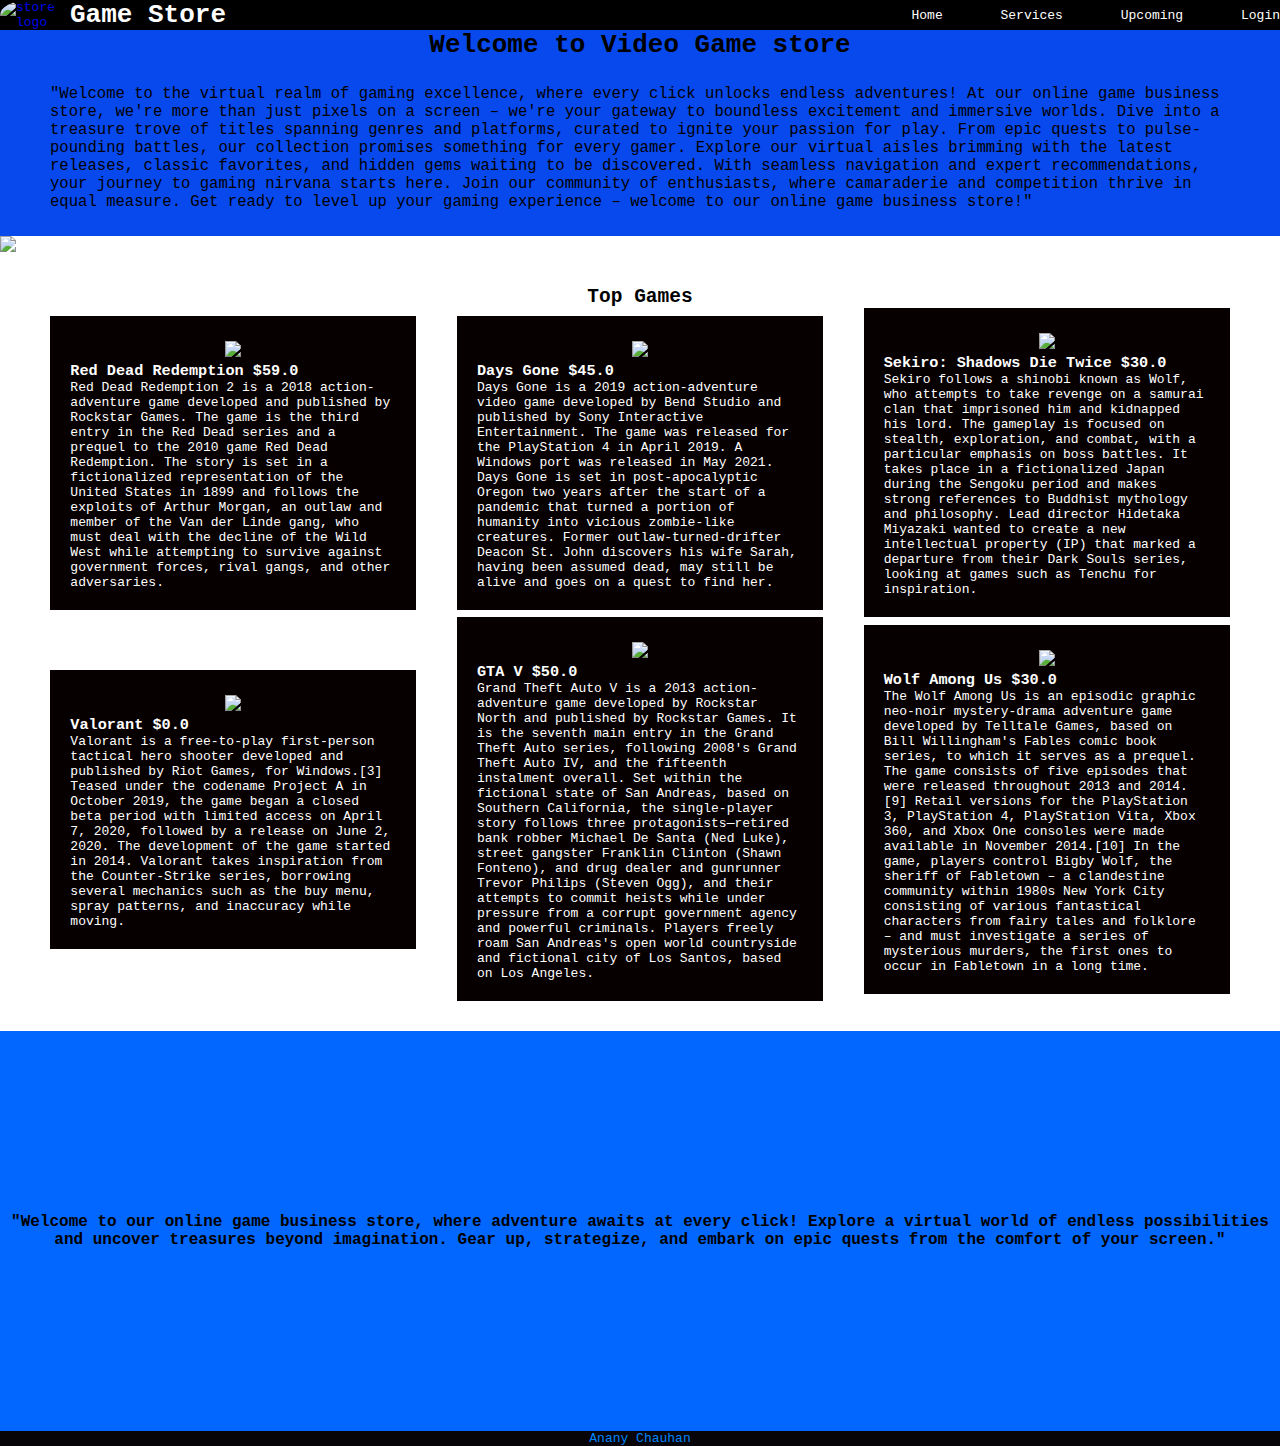
==== index.html @ 771bb253 "Add files via upload" ====
<!DOCTYPE html>
<html lang="en">
  <head>
    <meta charset="UTF-8" />
    <meta name="viewport" content="width=device-width, initial-scale=1.0" />
    <link href="/index.css" rel="stylesheet" />
    <title>Assignment-1</title>
  </head>
  <body>
    <nav>
      <div class="logo">
        <a href="./index.html">
          <img src="game store.avif" id="store-logo" alt="store logo" />
          <h1>Game Store</h1>
        </a>
      </div>
      <div class="menu">
        <a href="./index.html">Home</a>
        <a href="./services.html">Services</a>
        <a href="./upcoming.html">Upcoming</a>
        <a href="./login.html">Login</a>
      </div>
    </nav>

    <main>
     
      <div class="welcome-note">
        <h1>Welcome to Video Game store</h1>
        <p>
          "Welcome to the virtual realm of gaming excellence, where every click unlocks endless adventures! At our online game business store, we're more than just pixels on a screen – we're your gateway to boundless excitement and immersive worlds. Dive into a treasure trove of titles spanning genres and platforms, curated to ignite your passion for play. From epic quests to pulse-pounding battles, our collection promises something for every gamer. Explore our virtual aisles brimming with the latest releases, classic favorites, and hidden gems waiting to be discovered. With seamless navigation and expert recommendations, your journey to gaming nirvana starts here. Join our community of enthusiasts, where camaraderie and competition thrive in equal measure. Get ready to level up your gaming experience – welcome to our online game business store!"
        </p>
      </div>
      <img src="4ba4255bf4bd44156648a7aeb79e7e86.jpg">
     <div class="products">
        <h2>Top Games</h2>
        <ul>
          <li>
            <img src="Red_Dead_Redemption_II.jpg" />

            <h3>Red Dead Redemption $59.0</h3>
            <p>
              Red Dead Redemption 2 is a 2018 action-adventure game developed and published by Rockstar Games. The game is the third entry in the Red Dead series and a prequel to the 2010 game Red Dead Redemption. The story is set in a fictionalized representation of the United States in 1899 and follows the exploits of Arthur Morgan, an outlaw and member of the Van der Linde gang, who must deal with the decline of the Wild West while attempting to survive against government forces, rival gangs, and other adversaries.
            </p>
          </li>
          <li>
            <img src="MV5BMzRlYTE3MjgtMWUzYy00Mjk4LWIwYTYtZDNhNjk3MGU5NjNkXkEyXkFqcGdeQXVyMTA0MTM5NjI2._V1_.jpg" />
            <h3>Days Gone $45.0</h3>
            <p>
              Days Gone is a 2019 action-adventure video game developed by Bend Studio and published by Sony Interactive Entertainment. The game was released for the PlayStation 4 in April 2019. A Windows port was released in May 2021.

Days Gone is set in post-apocalyptic Oregon two years after the start of a pandemic that turned a portion of humanity into vicious zombie-like creatures. Former outlaw-turned-drifter Deacon St. John discovers his wife Sarah, having been assumed dead, may still be alive and goes on a quest to find her.
            </p>
          </li>
          <li>
            <img src="Sekiro_art.jpg" />
            <h3>Sekiro: Shadows Die Twice $30.0</h3>
            <p>
              Sekiro follows a shinobi known as Wolf, who attempts to take revenge on a samurai clan that imprisoned him and kidnapped his lord. The gameplay is focused on stealth, exploration, and combat, with a particular emphasis on boss battles. It takes place in a fictionalized Japan during the Sengoku period and makes strong references to Buddhist mythology and philosophy. Lead director Hidetaka Miyazaki wanted to create a new intellectual property (IP) that marked a departure from their Dark Souls series, looking at games such as Tenchu for inspiration.
            </p>
          </li>
      
          <li>
            <img src="MV5BNmNhM2NjMTgtNmIyZC00ZmVjLTk4YWItZmZjNGY2NThiNDhkXkEyXkFqcGdeQXVyODU4MDU1NjU@._V1_.jpg" />

            <h3>Valorant $0.0</h3>
            <p>
              Valorant is a free-to-play first-person tactical hero shooter developed and published by Riot Games, for Windows.[3] Teased under the codename Project A in October 2019, the game began a closed beta period with limited access on April 7, 2020, followed by a release on June 2, 2020. The development of the game started in 2014. Valorant takes inspiration from the Counter-Strike series, borrowing several mechanics such as the buy menu, spray patterns, and inaccuracy while moving.
            </p>
          </li>
          <li>
            <img src="Grand_Theft_Auto_V.png" />
            <h3>GTA V $50.0</h3>
            <p>
              Grand Theft Auto V is a 2013 action-adventure game developed by Rockstar North and published by Rockstar Games. It is the seventh main entry in the Grand Theft Auto series, following 2008's Grand Theft Auto IV, and the fifteenth instalment overall. Set within the fictional state of San Andreas, based on Southern California, the single-player story follows three protagonists—retired bank robber Michael De Santa (Ned Luke), street gangster Franklin Clinton (Shawn Fonteno), and drug dealer and gunrunner Trevor Philips (Steven Ogg), and their attempts to commit heists while under pressure from a corrupt government agency and powerful criminals. Players freely roam San Andreas's open world countryside and fictional city of Los Santos, based on Los Angeles.
            </p>
          </li>
          <li>
            <img src="The_Wolf_Among_Us_cover_art.jpg" />
            <h3>Wolf Among Us $30.0</h3>
            <p>
              The Wolf Among Us is an episodic graphic neo-noir mystery-drama adventure game developed by Telltale Games, based on Bill Willingham's Fables comic book series, to which it serves as a prequel. The game consists of five episodes that were released throughout 2013 and 2014.[9] Retail versions for the PlayStation 3, PlayStation 4, PlayStation Vita, Xbox 360, and Xbox One consoles were made available in November 2014.[10] In the game, players control Bigby Wolf, the sheriff of Fabletown – a clandestine community within 1980s New York City consisting of various fantastical characters from fairy tales and folklore – and must investigate a series of mysterious murders, the first ones to occur in Fabletown in a long time.
            </p>
          </li>
        </ul>
      </div>
      <div class="about">
        <p>
          "Welcome to our online game business store, where adventure awaits at every click! Explore a virtual world of endless possibilities and uncover treasures beyond imagination. Gear up, strategize, and embark on epic quests from the comfort of your screen."
        </p>
      </div>
    </main>
    <footer>
      <p>Anany Chauhan</p>
    </footer>
  </body>
</html>
---- index.css ----
* {
  box-sizing: border-box;
  margin: 0;
  padding: 0;
  font-family: monospace;
}

body {
  margin: 0;
  padding: 0;
  display: flex;
  justify-content: center;
  align-items: center;
  flex-direction: column;
}

nav {
  width: 100%;
  display: flex;
  justify-content: space-between;
  align-items: center;
  background-color: #000000;
  position: sticky;
  top: 0;
}

#store-logo {
  width: 60px;
  border-radius: 100%;

}

.logo a {
  display: flex;
  text-decoration: none;
  align-items: center;
}

.logo h1:hover {
  color: #C78F22;
}

.logo h1 {
  color: #ffffff;
  padding: 0 10px;
}

.menu a {
  text-decoration: none;
  color: #ffffff;
  padding-left: 50px;
}

.menu a:hover {

  color: #C78F22;
}

.welcome-note {
  background-color: #0849ee;
  text-align: center;
}

.welcome-note p {
  text-align: left;
  font-size: larger;
  padding: 25px 50px 25px;
}

.products {
  margin: 30px;

}

.products h2 {
  text-align: center;

}

.products ul {
  display: flex;
  align-items: center;
  justify-content: center;
  flex-wrap: wrap;
  list-style-type: none;
}

.products ul li {
  display: flex;
  flex-direction: column;
  max-width: 30%;
  background: rgb(7, 0, 0);
  margin: auto;
  padding: 20px;
  color: #ffffff;

}

.products ul li:hover {
  transition: 0.25s;
  background: #1d00fa;
  border-radius: 10px;
  color: #000000;
}

.products li img {
  max-width: 100%;
  padding: 5px;
  margin: auto;
}

.about {
  display: flex;
  flex-direction: column;
  background-image: url("./assets/latveria.png");
  background-position: center;
  background-attachment: scroll;
  background-size: cover;
  height: 400px;
}

.about p {
  display: flex;
  align-items: center;
  justify-content: center;
  font-size: large;
  text-align: center;
  font-weight: bold;
  width: fit-content;
  overflow: hidden;
  height: 100%;
  background: #0267ff;
  backdrop-filter: blur(2px);
}

footer {
  width: 100%;
  text-align: center;
  background: #070508;
  color: #0084f8;
}

@media screen and (max-width:800px) {
  .welcome-note p {
    display: none;
  }

  .menu a {
    padding-left: 0;
  }

  .logo h1 {
    display: none;
  }

  .products p {
    display: none;
  }

  .products ul li{
    padding: 0px;
    margin: 0px;
  }

  .products ul li:hover {
    transition: 0.25s;
    scale: 1.1;
    padding: 0px;
    margin: 0px;
  }

  .about {
    height: 200px;
  }

  .about p {
    font-size: x-small;
  }
}
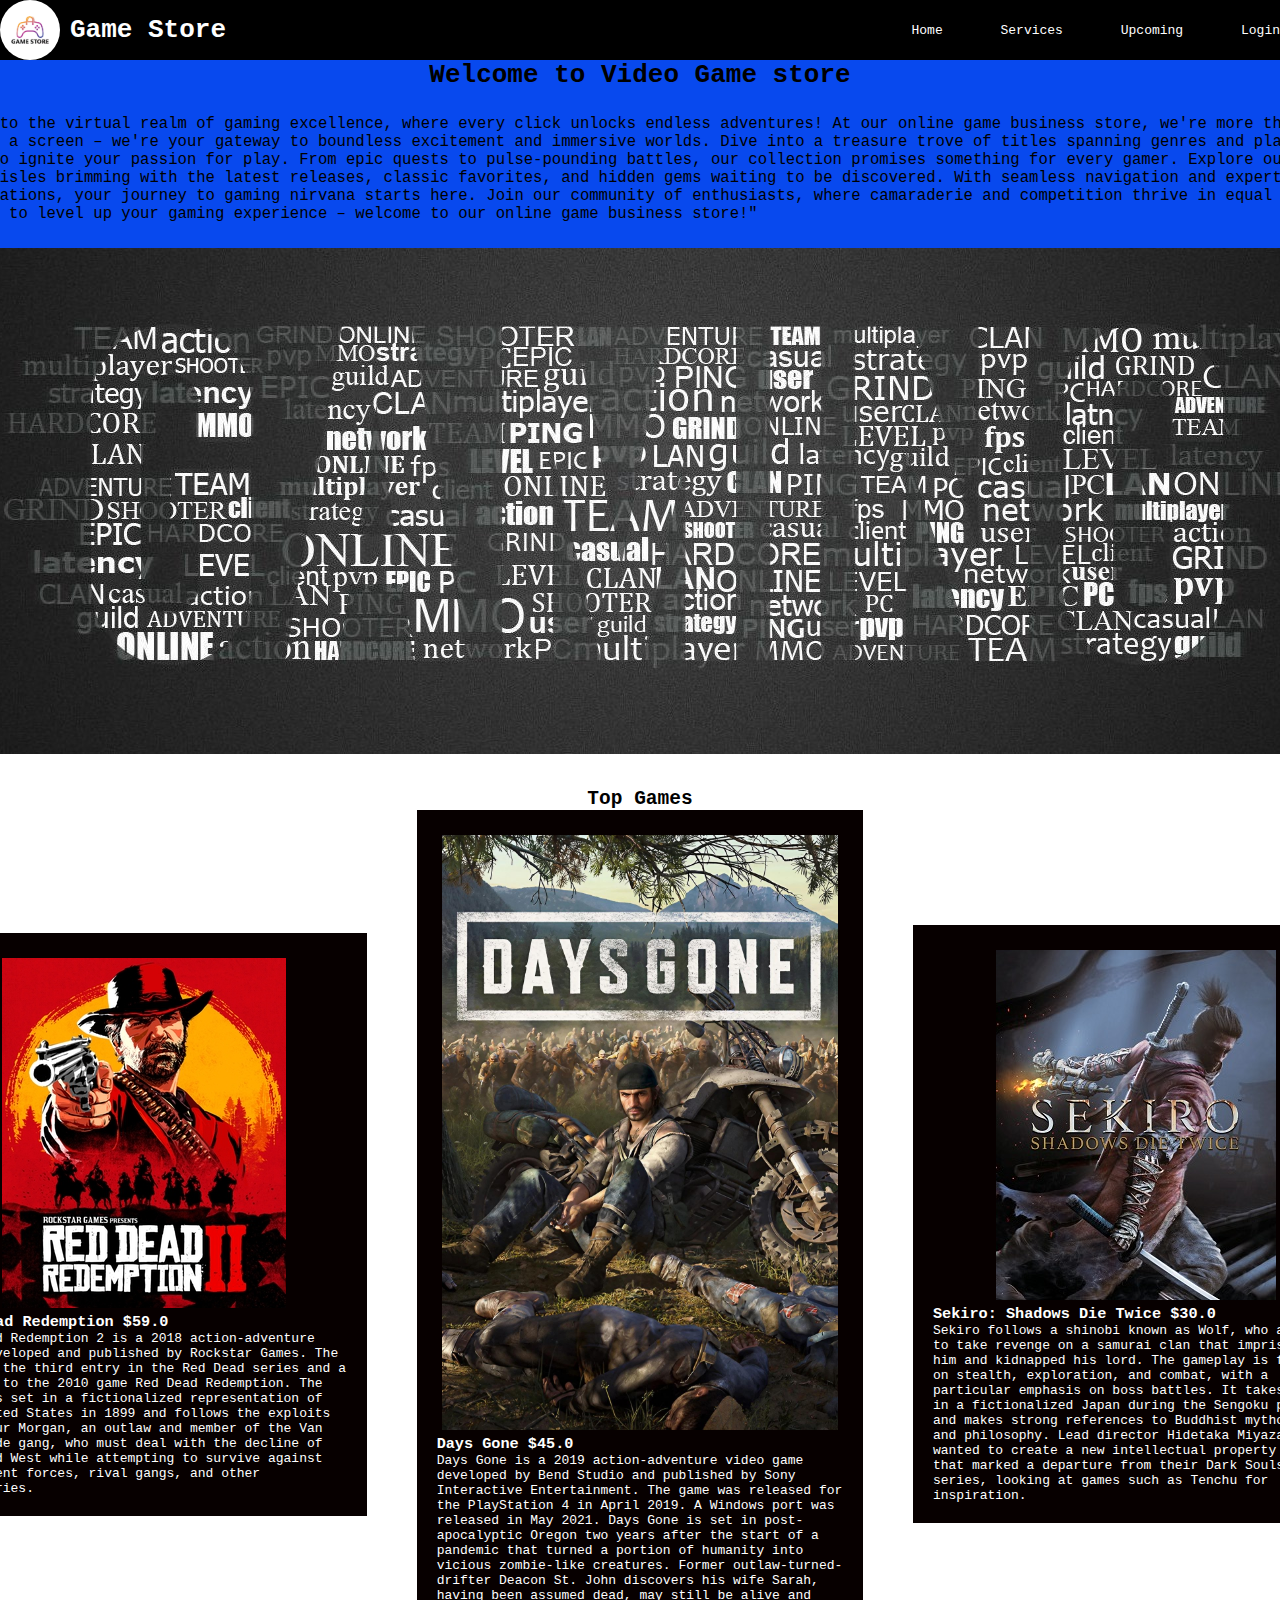
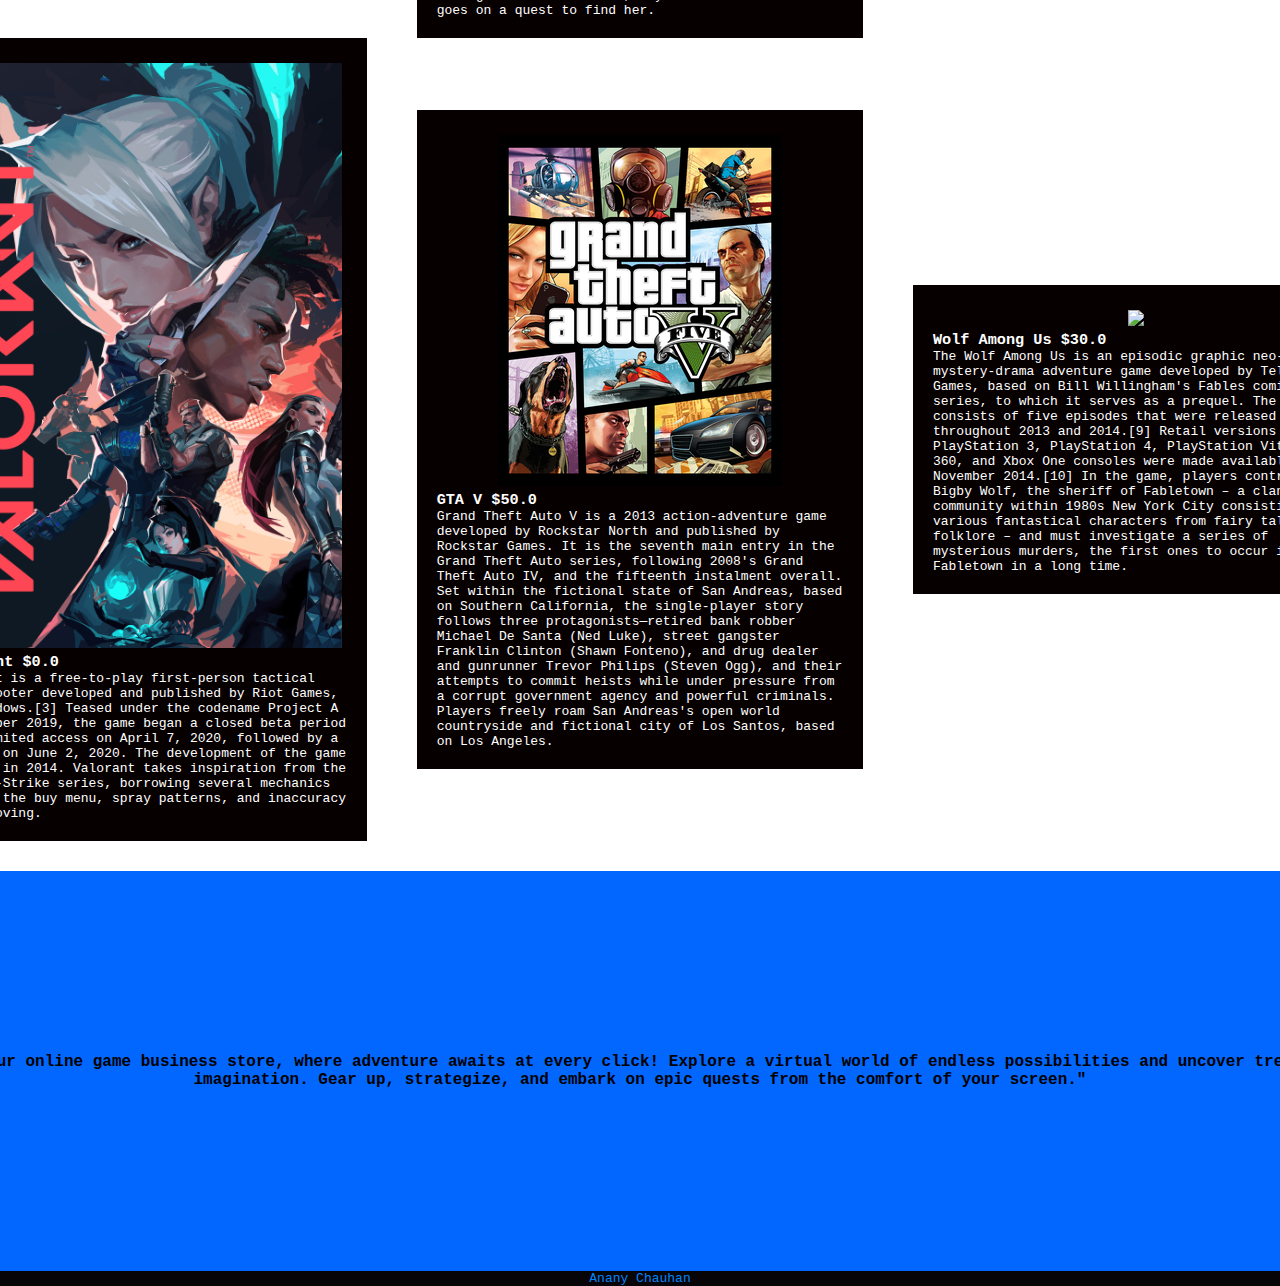
==== commit 33202024: "Add files via upload" ====
--- a/index.html
+++ b/index.html
@@ -3,14 +3,14 @@
   <head>
     <meta charset="UTF-8" />
     <meta name="viewport" content="width=device-width, initial-scale=1.0" />
-    <link href="/index.css" rel="stylesheet" />
+    <link href="./index.css" rel="stylesheet" />
     <title>Assignment-1</title>
   </head>
   <body>
     <nav>
       <div class="logo">
         <a href="./index.html">
-          <img src="game store.avif" id="store-logo" alt="store logo" />
+          <img src="./Pictures/game store.avif" id="store-logo" alt="store logo" />
           <h1>Game Store</h1>
         </a>
       </div>
@@ -30,12 +30,12 @@
           "Welcome to the virtual realm of gaming excellence, where every click unlocks endless adventures! At our online game business store, we're more than just pixels on a screen – we're your gateway to boundless excitement and immersive worlds. Dive into a treasure trove of titles spanning genres and platforms, curated to ignite your passion for play. From epic quests to pulse-pounding battles, our collection promises something for every gamer. Explore our virtual aisles brimming with the latest releases, classic favorites, and hidden gems waiting to be discovered. With seamless navigation and expert recommendations, your journey to gaming nirvana starts here. Join our community of enthusiasts, where camaraderie and competition thrive in equal measure. Get ready to level up your gaming experience – welcome to our online game business store!"
         </p>
       </div>
-      <img src="4ba4255bf4bd44156648a7aeb79e7e86.jpg">
+      <img src="./Pictures/4ba4255bf4bd44156648a7aeb79e7e86.jpg">
      <div class="products">
         <h2>Top Games</h2>
         <ul>
           <li>
-            <img src="Red_Dead_Redemption_II.jpg" />
+            <img src="./Pictures/Red_Dead_Redemption_II.jpg" />
 
             <h3>Red Dead Redemption $59.0</h3>
             <p>
@@ -43,7 +43,7 @@
             </p>
           </li>
           <li>
-            <img src="MV5BMzRlYTE3MjgtMWUzYy00Mjk4LWIwYTYtZDNhNjk3MGU5NjNkXkEyXkFqcGdeQXVyMTA0MTM5NjI2._V1_.jpg" />
+            <img src="./Pictures/MV5BMzRlYTE3MjgtMWUzYy00Mjk4LWIwYTYtZDNhNjk3MGU5NjNkXkEyXkFqcGdeQXVyMTA0MTM5NjI2._V1_.jpg" />
             <h3>Days Gone $45.0</h3>
             <p>
               Days Gone is a 2019 action-adventure video game developed by Bend Studio and published by Sony Interactive Entertainment. The game was released for the PlayStation 4 in April 2019. A Windows port was released in May 2021.
@@ -52,7 +52,7 @@
             </p>
           </li>
           <li>
-            <img src="Sekiro_art.jpg" />
+            <img src="./Pictures/Sekiro_art.jpg" />
             <h3>Sekiro: Shadows Die Twice $30.0</h3>
             <p>
               Sekiro follows a shinobi known as Wolf, who attempts to take revenge on a samurai clan that imprisoned him and kidnapped his lord. The gameplay is focused on stealth, exploration, and combat, with a particular emphasis on boss battles. It takes place in a fictionalized Japan during the Sengoku period and makes strong references to Buddhist mythology and philosophy. Lead director Hidetaka Miyazaki wanted to create a new intellectual property (IP) that marked a departure from their Dark Souls series, looking at games such as Tenchu for inspiration.
@@ -60,7 +60,7 @@
           </li>
       
           <li>
-            <img src="MV5BNmNhM2NjMTgtNmIyZC00ZmVjLTk4YWItZmZjNGY2NThiNDhkXkEyXkFqcGdeQXVyODU4MDU1NjU@._V1_.jpg" />
+            <img src="./Pictures/MV5BNmNhM2NjMTgtNmIyZC00ZmVjLTk4YWItZmZjNGY2NThiNDhkXkEyXkFqcGdeQXVyODU4MDU1NjU@._V1_.jpg" />
 
             <h3>Valorant $0.0</h3>
             <p>
@@ -68,7 +68,7 @@
             </p>
           </li>
           <li>
-            <img src="Grand_Theft_Auto_V.png" />
+            <img src="./Pictures/Grand_Theft_Auto_V.png" />
             <h3>GTA V $50.0</h3>
             <p>
               Grand Theft Auto V is a 2013 action-adventure game developed by Rockstar North and published by Rockstar Games. It is the seventh main entry in the Grand Theft Auto series, following 2008's Grand Theft Auto IV, and the fifteenth instalment overall. Set within the fictional state of San Andreas, based on Southern California, the single-player story follows three protagonists—retired bank robber Michael De Santa (Ned Luke), street gangster Franklin Clinton (Shawn Fonteno), and drug dealer and gunrunner Trevor Philips (Steven Ogg), and their attempts to commit heists while under pressure from a corrupt government agency and powerful criminals. Players freely roam San Andreas's open world countryside and fictional city of Los Santos, based on Los Angeles.
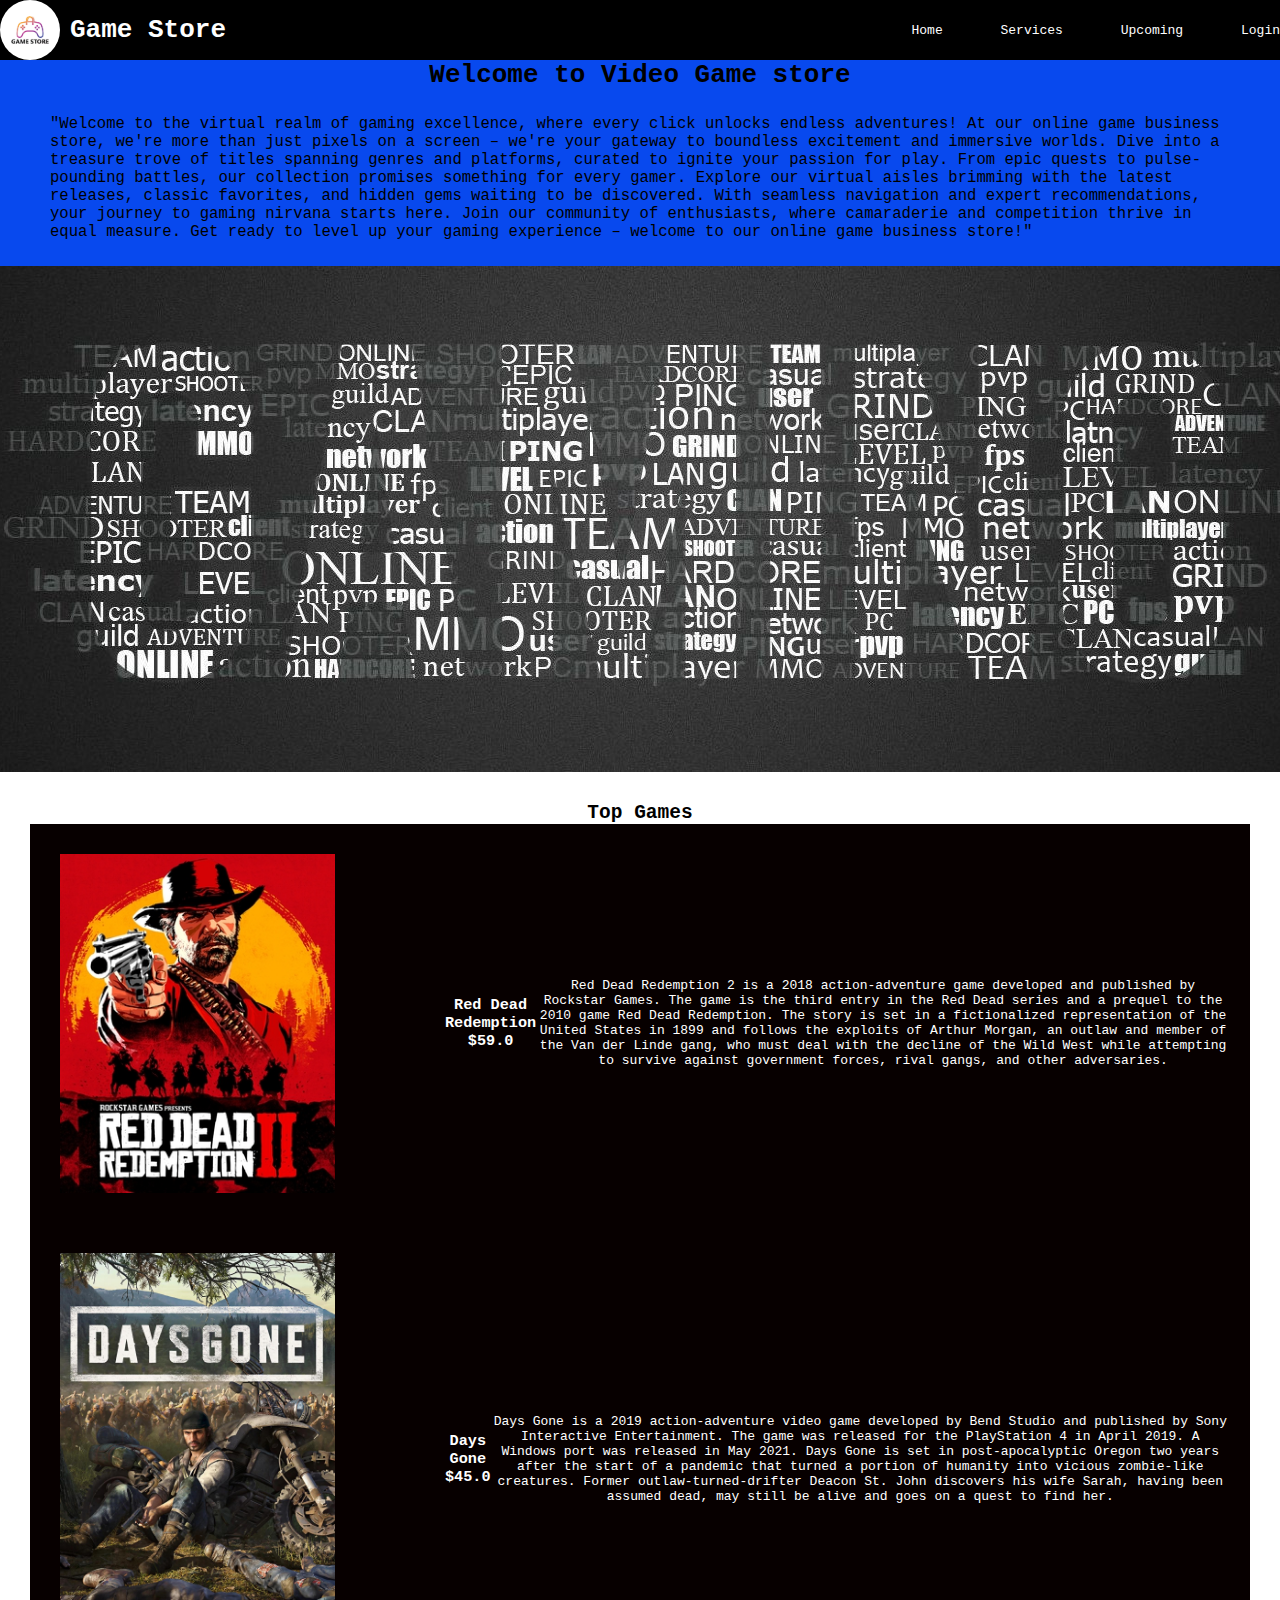
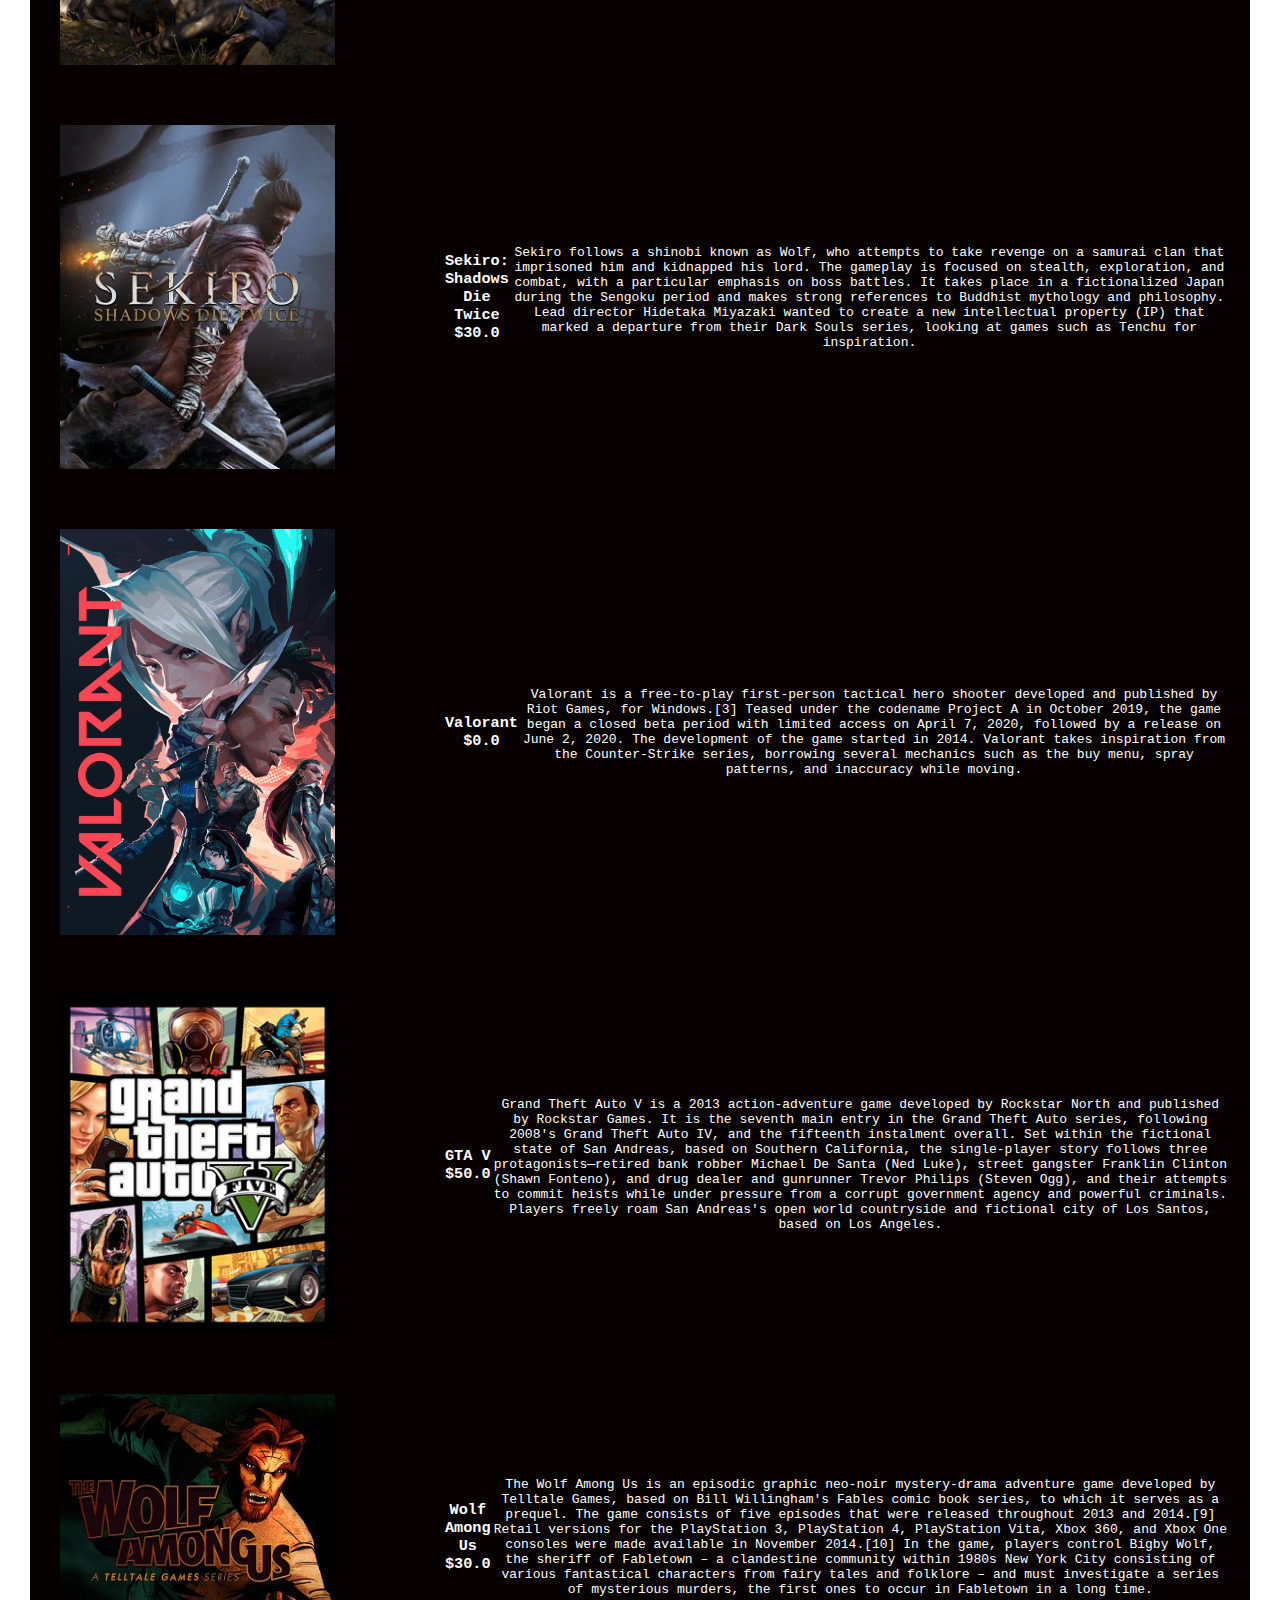
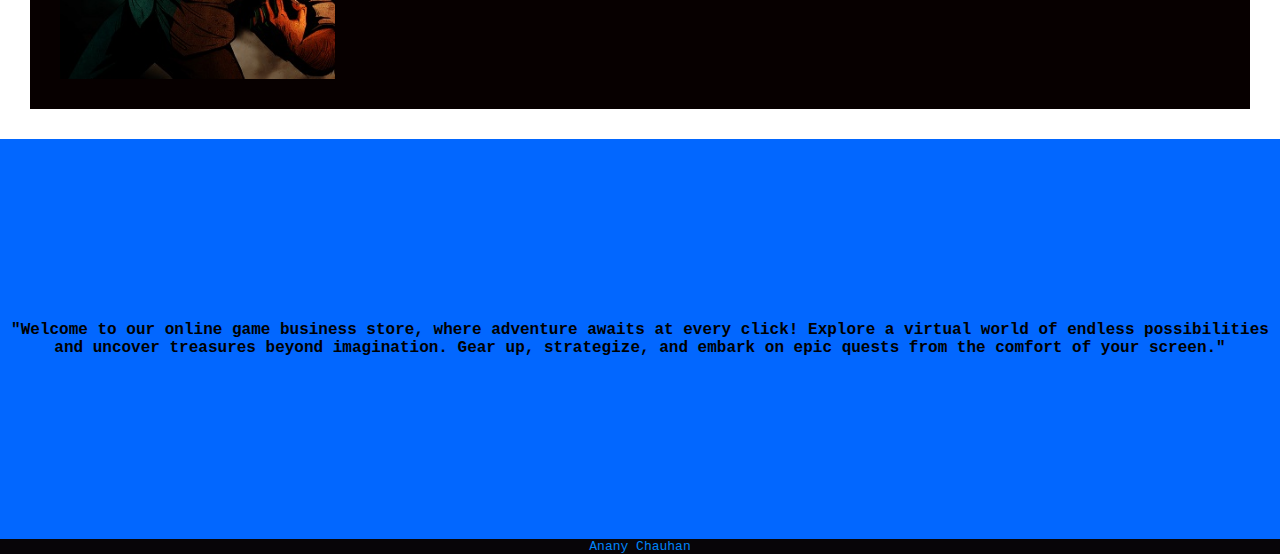
==== commit f5b500c3: "Add files via upload" ====
--- a/index.html
+++ b/index.html
@@ -1,96 +1,97 @@
-<!DOCTYPE html>
-<html lang="en">
-  <head>
-    <meta charset="UTF-8" />
-    <meta name="viewport" content="width=device-width, initial-scale=1.0" />
-    <link href="./index.css" rel="stylesheet" />
-    <title>Assignment-1</title>
-  </head>
-  <body>
-    <nav>
-      <div class="logo">
-        <a href="./index.html">
-          <img src="./Pictures/game store.avif" id="store-logo" alt="store logo" />
-          <h1>Game Store</h1>
-        </a>
-      </div>
-      <div class="menu">
-        <a href="./index.html">Home</a>
-        <a href="./services.html">Services</a>
-        <a href="./upcoming.html">Upcoming</a>
-        <a href="./login.html">Login</a>
-      </div>
-    </nav>
-
-    <main>
-     
-      <div class="welcome-note">
-        <h1>Welcome to Video Game store</h1>
-        <p>
-          "Welcome to the virtual realm of gaming excellence, where every click unlocks endless adventures! At our online game business store, we're more than just pixels on a screen – we're your gateway to boundless excitement and immersive worlds. Dive into a treasure trove of titles spanning genres and platforms, curated to ignite your passion for play. From epic quests to pulse-pounding battles, our collection promises something for every gamer. Explore our virtual aisles brimming with the latest releases, classic favorites, and hidden gems waiting to be discovered. With seamless navigation and expert recommendations, your journey to gaming nirvana starts here. Join our community of enthusiasts, where camaraderie and competition thrive in equal measure. Get ready to level up your gaming experience – welcome to our online game business store!"
-        </p>
-      </div>
-      <img src="./Pictures/4ba4255bf4bd44156648a7aeb79e7e86.jpg">
-     <div class="products">
-        <h2>Top Games</h2>
-        <ul>
-          <li>
-            <img src="./Pictures/Red_Dead_Redemption_II.jpg" />
-
-            <h3>Red Dead Redemption $59.0</h3>
-            <p>
-              Red Dead Redemption 2 is a 2018 action-adventure game developed and published by Rockstar Games. The game is the third entry in the Red Dead series and a prequel to the 2010 game Red Dead Redemption. The story is set in a fictionalized representation of the United States in 1899 and follows the exploits of Arthur Morgan, an outlaw and member of the Van der Linde gang, who must deal with the decline of the Wild West while attempting to survive against government forces, rival gangs, and other adversaries.
-            </p>
-          </li>
-          <li>
-            <img src="./Pictures/MV5BMzRlYTE3MjgtMWUzYy00Mjk4LWIwYTYtZDNhNjk3MGU5NjNkXkEyXkFqcGdeQXVyMTA0MTM5NjI2._V1_.jpg" />
-            <h3>Days Gone $45.0</h3>
-            <p>
-              Days Gone is a 2019 action-adventure video game developed by Bend Studio and published by Sony Interactive Entertainment. The game was released for the PlayStation 4 in April 2019. A Windows port was released in May 2021.
-
-Days Gone is set in post-apocalyptic Oregon two years after the start of a pandemic that turned a portion of humanity into vicious zombie-like creatures. Former outlaw-turned-drifter Deacon St. John discovers his wife Sarah, having been assumed dead, may still be alive and goes on a quest to find her.
-            </p>
-          </li>
-          <li>
-            <img src="./Pictures/Sekiro_art.jpg" />
-            <h3>Sekiro: Shadows Die Twice $30.0</h3>
-            <p>
-              Sekiro follows a shinobi known as Wolf, who attempts to take revenge on a samurai clan that imprisoned him and kidnapped his lord. The gameplay is focused on stealth, exploration, and combat, with a particular emphasis on boss battles. It takes place in a fictionalized Japan during the Sengoku period and makes strong references to Buddhist mythology and philosophy. Lead director Hidetaka Miyazaki wanted to create a new intellectual property (IP) that marked a departure from their Dark Souls series, looking at games such as Tenchu for inspiration.
-            </p>
-          </li>
-      
-          <li>
-            <img src="./Pictures/MV5BNmNhM2NjMTgtNmIyZC00ZmVjLTk4YWItZmZjNGY2NThiNDhkXkEyXkFqcGdeQXVyODU4MDU1NjU@._V1_.jpg" />
-
-            <h3>Valorant $0.0</h3>
-            <p>
-              Valorant is a free-to-play first-person tactical hero shooter developed and published by Riot Games, for Windows.[3] Teased under the codename Project A in October 2019, the game began a closed beta period with limited access on April 7, 2020, followed by a release on June 2, 2020. The development of the game started in 2014. Valorant takes inspiration from the Counter-Strike series, borrowing several mechanics such as the buy menu, spray patterns, and inaccuracy while moving.
-            </p>
-          </li>
-          <li>
-            <img src="./Pictures/Grand_Theft_Auto_V.png" />
-            <h3>GTA V $50.0</h3>
-            <p>
-              Grand Theft Auto V is a 2013 action-adventure game developed by Rockstar North and published by Rockstar Games. It is the seventh main entry in the Grand Theft Auto series, following 2008's Grand Theft Auto IV, and the fifteenth instalment overall. Set within the fictional state of San Andreas, based on Southern California, the single-player story follows three protagonists—retired bank robber Michael De Santa (Ned Luke), street gangster Franklin Clinton (Shawn Fonteno), and drug dealer and gunrunner Trevor Philips (Steven Ogg), and their attempts to commit heists while under pressure from a corrupt government agency and powerful criminals. Players freely roam San Andreas's open world countryside and fictional city of Los Santos, based on Los Angeles.
-            </p>
-          </li>
-          <li>
-            <img src="The_Wolf_Among_Us_cover_art.jpg" />
-            <h3>Wolf Among Us $30.0</h3>
-            <p>
-              The Wolf Among Us is an episodic graphic neo-noir mystery-drama adventure game developed by Telltale Games, based on Bill Willingham's Fables comic book series, to which it serves as a prequel. The game consists of five episodes that were released throughout 2013 and 2014.[9] Retail versions for the PlayStation 3, PlayStation 4, PlayStation Vita, Xbox 360, and Xbox One consoles were made available in November 2014.[10] In the game, players control Bigby Wolf, the sheriff of Fabletown – a clandestine community within 1980s New York City consisting of various fantastical characters from fairy tales and folklore – and must investigate a series of mysterious murders, the first ones to occur in Fabletown in a long time.
-            </p>
-          </li>
-        </ul>
-      </div>
-      <div class="about">
-        <p>
-          "Welcome to our online game business store, where adventure awaits at every click! Explore a virtual world of endless possibilities and uncover treasures beyond imagination. Gear up, strategize, and embark on epic quests from the comfort of your screen."
-        </p>
-      </div>
-    </main>
-    <footer>
-      <p>Anany Chauhan</p>
-    </footer>
-  </body>
-</html>
+<!DOCTYPE html>
+<html lang="en">
+  <head>
+    <meta charset="UTF-8" />
+    <meta name="viewport" content="width=device-width, initial-scale=1.0" />
+    <link href="./index.css" rel="stylesheet" />
+    <title>Assignment-1</title>
+  </head>
+  <body>
+    <nav>
+      <div class="logo">
+        <a href="./index.html">
+          <img src="./Pictures/game store.avif" id="store-logo" alt="store logo" />
+          <h1>Game Store</h1>
+        </a>
+      </div>
+      <div class="menu">
+        <a href="./index.html">Home</a>
+        <a href="./services.html">Services</a>
+        <a href="./upcoming.html">Upcoming</a>
+        <a href="./login.html">Login</a>
+      </div>
+    </nav>
+
+    <div class="welcome-note">
+      <h1>Welcome to Video Game store</h1>
+      <p>
+        "Welcome to the virtual realm of gaming excellence, where every click unlocks endless adventures! At our online game business store, we're more than just pixels on a screen – we're your gateway to boundless excitement and immersive worlds. Dive into a treasure trove of titles spanning genres and platforms, curated to ignite your passion for play. From epic quests to pulse-pounding battles, our collection promises something for every gamer. Explore our virtual aisles brimming with the latest releases, classic favorites, and hidden gems waiting to be discovered. With seamless navigation and expert recommendations, your journey to gaming nirvana starts here. Join our community of enthusiasts, where camaraderie and competition thrive in equal measure. Get ready to level up your gaming experience – welcome to our online game business store!"
+      </p>
+    </div>
+    <img src="./Pictures/4ba4255bf4bd44156648a7aeb79e7e86.jpg">
+
+    <main>
+
+     <div class="products">
+        <h2>Top Games</h2>
+        <ul>
+          <li>
+            <img src="./Pictures/Red_Dead_Redemption_II.jpg" />
+
+            <h3>Red Dead Redemption $59.0</h3>
+            <p>
+              Red Dead Redemption 2 is a 2018 action-adventure game developed and published by Rockstar Games. The game is the third entry in the Red Dead series and a prequel to the 2010 game Red Dead Redemption. The story is set in a fictionalized representation of the United States in 1899 and follows the exploits of Arthur Morgan, an outlaw and member of the Van der Linde gang, who must deal with the decline of the Wild West while attempting to survive against government forces, rival gangs, and other adversaries.
+            </p>
+          </li>
+          <li>
+            <img src="./Pictures/MV5BMzRlYTE3MjgtMWUzYy00Mjk4LWIwYTYtZDNhNjk3MGU5NjNkXkEyXkFqcGdeQXVyMTA0MTM5NjI2._V1_.jpg" />
+            <h3>Days Gone $45.0</h3>
+            <p>
+              Days Gone is a 2019 action-adventure video game developed by Bend Studio and published by Sony Interactive Entertainment. The game was released for the PlayStation 4 in April 2019. A Windows port was released in May 2021.
+
+Days Gone is set in post-apocalyptic Oregon two years after the start of a pandemic that turned a portion of humanity into vicious zombie-like creatures. Former outlaw-turned-drifter Deacon St. John discovers his wife Sarah, having been assumed dead, may still be alive and goes on a quest to find her.
+            </p>
+          </li>
+          <li>
+            <img src="./Pictures/Sekiro_art.jpg" />
+            <h3>Sekiro: Shadows Die Twice $30.0</h3>
+            <p>
+              Sekiro follows a shinobi known as Wolf, who attempts to take revenge on a samurai clan that imprisoned him and kidnapped his lord. The gameplay is focused on stealth, exploration, and combat, with a particular emphasis on boss battles. It takes place in a fictionalized Japan during the Sengoku period and makes strong references to Buddhist mythology and philosophy. Lead director Hidetaka Miyazaki wanted to create a new intellectual property (IP) that marked a departure from their Dark Souls series, looking at games such as Tenchu for inspiration.
+            </p>
+          </li>
+      
+          <li>
+            <img src="./Pictures/MV5BNmNhM2NjMTgtNmIyZC00ZmVjLTk4YWItZmZjNGY2NThiNDhkXkEyXkFqcGdeQXVyODU4MDU1NjU@._V1_.jpg" />
+
+            <h3>Valorant $0.0</h3>
+            <p>
+              Valorant is a free-to-play first-person tactical hero shooter developed and published by Riot Games, for Windows.[3] Teased under the codename Project A in October 2019, the game began a closed beta period with limited access on April 7, 2020, followed by a release on June 2, 2020. The development of the game started in 2014. Valorant takes inspiration from the Counter-Strike series, borrowing several mechanics such as the buy menu, spray patterns, and inaccuracy while moving.
+            </p>
+          </li>
+          <li>
+            <img src="./Pictures/Grand_Theft_Auto_V.png" />
+            <h3>GTA V $50.0</h3>
+            <p>
+              Grand Theft Auto V is a 2013 action-adventure game developed by Rockstar North and published by Rockstar Games. It is the seventh main entry in the Grand Theft Auto series, following 2008's Grand Theft Auto IV, and the fifteenth instalment overall. Set within the fictional state of San Andreas, based on Southern California, the single-player story follows three protagonists—retired bank robber Michael De Santa (Ned Luke), street gangster Franklin Clinton (Shawn Fonteno), and drug dealer and gunrunner Trevor Philips (Steven Ogg), and their attempts to commit heists while under pressure from a corrupt government agency and powerful criminals. Players freely roam San Andreas's open world countryside and fictional city of Los Santos, based on Los Angeles.
+            </p>
+          </li>
+          <li>
+            <img src="./Pictures/The_Wolf_Among_Us_cover_art.jpg"/>
+            <h3>Wolf Among Us $30.0</h3>
+            <p>
+              The Wolf Among Us is an episodic graphic neo-noir mystery-drama adventure game developed by Telltale Games, based on Bill Willingham's Fables comic book series, to which it serves as a prequel. The game consists of five episodes that were released throughout 2013 and 2014.[9] Retail versions for the PlayStation 3, PlayStation 4, PlayStation Vita, Xbox 360, and Xbox One consoles were made available in November 2014.[10] In the game, players control Bigby Wolf, the sheriff of Fabletown – a clandestine community within 1980s New York City consisting of various fantastical characters from fairy tales and folklore – and must investigate a series of mysterious murders, the first ones to occur in Fabletown in a long time.
+            </p>
+          </li>
+        </ul>
+      </div>
+      <div class="about">
+        <p>
+          "Welcome to our online game business store, where adventure awaits at every click! Explore a virtual world of endless possibilities and uncover treasures beyond imagination. Gear up, strategize, and embark on epic quests from the comfort of your screen."
+        </p>
+      </div>
+    </main>
+    <footer>
+      <p>Anany Chauhan</p>
+    </footer>
+  </body>
+</html>
--- a/index.css
+++ b/index.css
@@ -1,179 +1,191 @@
-* {
-  box-sizing: border-box;
-  margin: 0;
-  padding: 0;
-  font-family: monospace;
-}
-
-body {
-  margin: 0;
-  padding: 0;
-  display: flex;
-  justify-content: center;
-  align-items: center;
-  flex-direction: column;
-}
-
-nav {
-  width: 100%;
-  display: flex;
-  justify-content: space-between;
-  align-items: center;
-  background-color: #000000;
-  position: sticky;
-  top: 0;
-}
-
-#store-logo {
-  width: 60px;
-  border-radius: 100%;
-
-}
-
-.logo a {
-  display: flex;
-  text-decoration: none;
-  align-items: center;
-}
-
-.logo h1:hover {
-  color: #C78F22;
-}
-
-.logo h1 {
-  color: #ffffff;
-  padding: 0 10px;
-}
-
-.menu a {
-  text-decoration: none;
-  color: #ffffff;
-  padding-left: 50px;
-}
-
-.menu a:hover {
-
-  color: #C78F22;
-}
-
-.welcome-note {
-  background-color: #0849ee;
-  text-align: center;
-}
-
-.welcome-note p {
-  text-align: left;
-  font-size: larger;
-  padding: 25px 50px 25px;
-}
-
-.products {
-  margin: 30px;
-
-}
-
-.products h2 {
-  text-align: center;
-
-}
-
-.products ul {
-  display: flex;
-  align-items: center;
-  justify-content: center;
-  flex-wrap: wrap;
-  list-style-type: none;
-}
-
-.products ul li {
-  display: flex;
-  flex-direction: column;
-  max-width: 30%;
-  background: rgb(7, 0, 0);
-  margin: auto;
-  padding: 20px;
-  color: #ffffff;
-
-}
-
-.products ul li:hover {
-  transition: 0.25s;
-  background: #1d00fa;
-  border-radius: 10px;
-  color: #000000;
-}
-
-.products li img {
-  max-width: 100%;
-  padding: 5px;
-  margin: auto;
-}
-
-.about {
-  display: flex;
-  flex-direction: column;
-  background-image: url("./assets/latveria.png");
-  background-position: center;
-  background-attachment: scroll;
-  background-size: cover;
-  height: 400px;
-}
-
-.about p {
-  display: flex;
-  align-items: center;
-  justify-content: center;
-  font-size: large;
-  text-align: center;
-  font-weight: bold;
-  width: fit-content;
-  overflow: hidden;
-  height: 100%;
-  background: #0267ff;
-  backdrop-filter: blur(2px);
-}
-
-footer {
-  width: 100%;
-  text-align: center;
-  background: #070508;
-  color: #0084f8;
-}
-
-@media screen and (max-width:800px) {
-  .welcome-note p {
-    display: none;
-  }
-
-  .menu a {
-    padding-left: 0;
-  }
-
-  .logo h1 {
-    display: none;
-  }
-
-  .products p {
-    display: none;
-  }
-
-  .products ul li{
-    padding: 0px;
-    margin: 0px;
-  }
-
-  .products ul li:hover {
-    transition: 0.25s;
-    scale: 1.1;
-    padding: 0px;
-    margin: 0px;
-  }
-
-  .about {
-    height: 200px;
-  }
-
-  .about p {
-    font-size: x-small;
-  }
+* {
+  box-sizing: border-box;
+  margin: 0;
+  padding: 0;
+  font-family: monospace;
+}
+
+body {
+  margin: 0;
+  padding: 0;
+  display: flex;
+  justify-content: center;
+  align-items: center;
+  flex-direction: column;
+}
+
+nav {
+  width: 100%;
+  display: flex;
+  justify-content: space-between;
+  align-items: center;
+  background-color: #000000;
+  position: sticky;
+  top: 0;
+}
+
+#store-logo {
+  width: 60px;
+  border-radius: 100%;
+
+}
+
+.logo a {
+  display: flex;
+  text-decoration: none;
+  align-items: center;
+}
+
+.logo h1:hover {
+  color: #C78F22;
+}
+
+.logo h1 {
+  color: #ffffff;
+  padding: 0 10px;
+}
+
+.menu a {
+  text-decoration: none;
+  color: #ffffff;
+  padding-left: 50px;
+}
+
+.menu a:hover {
+
+  color: #C78F22;
+}
+
+.welcome-note{
+  flex-direction: row; 
+  background-color: #0849ee;
+  text-align: center;
+}
+
+.welcome-note p {
+  text-align: left;
+  font-size: larger;
+  padding: 25px 50px 25px;
+}
+
+.products {
+  margin: 30px;
+}
+
+.products h2 {
+  text-align: center;
+
+}
+
+.products ul {
+  display: flex;
+  align-items: center;
+  flex-direction: column;
+  justify-content: center;
+  flex-wrap: wrap;
+  list-style-type: none;
+}
+
+.products ul li {
+  display: flex;
+  flex-direction: row;
+  max-width: 100%;
+  background: rgb(7, 0, 0);
+  margin: auto;
+  padding: 20px;
+  color: #ffffff;
+  text-align: center;
+
+}
+
+.products p {
+  text-align: center;
+  margin: auto;
+  text-wrap: wrap;
+}
+
+.products h3{
+  margin: auto;
+}
+
+.products ul li:hover {
+  transition: 0.25s;
+  background: #1d00fa;
+  border-radius: 10px;
+  color: #000000;
+}
+
+.products li img {
+  max-width: 25%;
+  padding: 10px;
+  margin-right: 100px;
+}
+
+.about {
+  display: flex;
+  flex-direction: column;
+  background-image: url("./assets/latveria.png");
+  background-position: center;
+  background-attachment: scroll;
+  background-size: cover;
+  height: 400px;
+}
+
+.about p {
+  display: flex;
+  align-items: center;
+  justify-content: center;
+  font-size: large;
+  text-align: center;
+  font-weight: bold;
+  width: fit-content;
+  overflow: hidden;
+  height: 100%;
+  background: #0267ff;
+  backdrop-filter: blur(2px);
+}
+
+footer {
+  width: 100%;
+  text-align: center;
+  background: #070508;
+  color: #0084f8;
+}
+
+@media screen and (max-width:800px) {
+  .welcome-note p {
+    display: none;
+  }
+
+  .menu a {
+    padding-left: 0;
+  }
+
+  .logo h1 {
+    display: none;
+  }
+
+  .products p {
+    display: none;
+  }
+
+  .products ul li{
+    padding: 0px;
+    margin: 0px;
+  }
+
+  .products ul li:hover {
+    transition: 0.25s;
+    scale: 1.1;
+    padding: 0px;
+    margin: 0px;
+  }
+
+  .about {
+    height: 200px;
+  }
+
+  .about p {
+    font-size: x-small;
+  }
 }